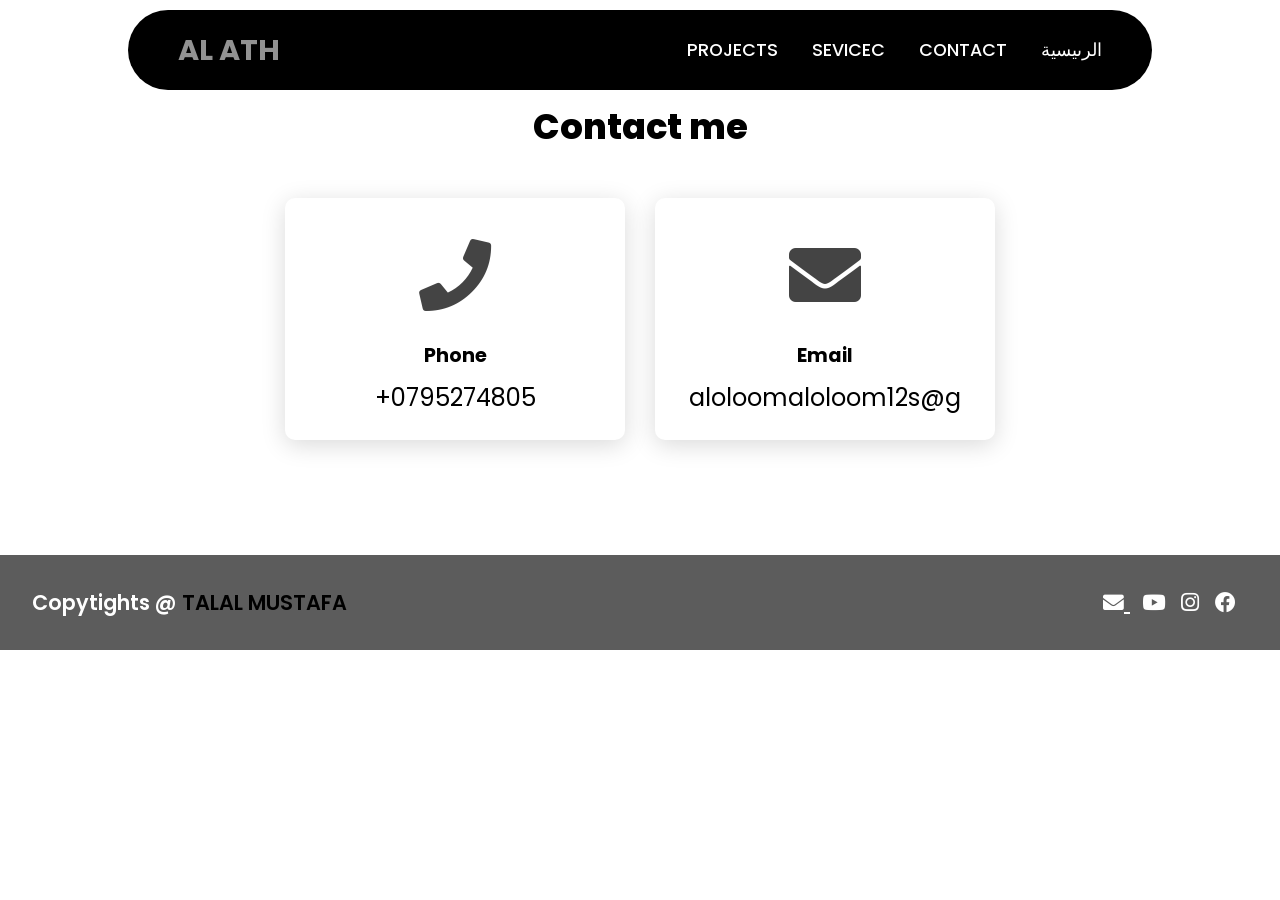
==== k.html @ d2c0e704 "al ath al ath" ====
<!DOCTYPE html>
<html lang="en">
<head>
       <meta charset="UTF-8">
<meta http-equiv="X-UA-Compatible" content="IE=edge">
<meta name="viewport" content="width=device-width, initial-scale=1.0">
<link rel="stylesheet" href="https://cdnjs.cloudflare.com/ajax/libs/font-awesome/5.15.4/css/all.min.css">
<link rel="stylesheet" href="style.css">
<title>al ath</title>
</head>
<body>
        <header>
       <a href="index.html" class="logo">Al Ath</a>
       <nav class="navigation">
        
        <a href="PROJECTS.html">PROJECTS</a>
        <a href="SERVE.HTML">SEVICEC</a>
        <a href="#contact">CONTACT</a>
        <a href="index.html">الرىيسية</a>
        </nav>
    </header>

    <section class="cards contact" id="contact">
    <h2 class="title">Contact me</h2>
    <div class="content">
        <div class="card">
            <div class="icon">
                <i class="fas fa-phone"></i>


            </div>
            <div class="info">
                <h3>Phone </h3>
                <p>+0795274805</p>

            </div>

        </div>
           <div class="card">
            <div class="icon">
                <i class="fas fa-envelope"></i>



            </div>
            <div class="info">
                <h3>Email </h3>
                <p>aloloomaloloom12s@g</p>

            </div>

        </div>

    </div>
</div>

</section>


        <footer class="footer">
    <p class="footer-title">Copytights @ <span>TALAL MUSTAFA</span></p>
    <div class="socialicon">
        <a href="https://mail.google.com/mail/?view=cm&fs=1&to=aloloomaloloom12@gmail.com" target="_blank">
    <i class="fas fa-envelope"></i>
</a>

        <a href="http://www.youtube.com/@AloloomAloloom"><i class="fab fa-youtube"></i></a>
        <a href="https://www.instagram.com/aloloomaloloom12/?hl=en"><i class="fab fa-instagram"></i></a>
        <a href="https://www.facebook.com/profile.php?id=61588192769594"><i class="fab fa-facebook"></i></a>
    </div>

</footer>
    
</body>
</html>
---- style.css ----
@import url('https://fonts.googleapis.com/css2?family=Poppins:wght@100;200;300;400;500;600;700;800;900&display=swap');



*{
   font-family: 'Poppins', sans-serif;
  margin: 0;
  padding: 0;
box-sizing: border-box;
scroll-behavior: smooth;

}


  


header{
    background-color: #000000;
    width: 80%;
    height: 80px;
    position: fixed;
    z-index: 999;
    display: flex;
    justify-content: space-between;
    align-items: center;
    padding: 10px 50px;
    border-radius: 40px;
    left: 10%;
    top: 10px;
    animation: flyIn 2s ease-in-out;
}

@keyframes flyIn {
    from {
        transform: translateX(-100%);
        opacity: 0;
    }
    to {
        transform: translateX(0);
        opacity: 1;
    }
    padding: 10px 50px;
    border-radius: 40px;
    left: 10%;
    top: 10px;
    animation: flyIn 2s ease-in-out;
}

@keyframes flyIn {
    from {
        transform: translateX(-100%);
        opacity: 0;
    }
    to {
        transform: translateX(0);
        opacity: 1;
    }
}





.logo{
    text-decoration: none;
      color: #929292;
      text-transform: uppercase;
      font-weight: 700;
      font-size: 1.8em;
}

.navigation a{
   color: #ffffff;
   text-decoration: none;
   font-size: 1.1em;
   font-weight: 500;
   padding-left: 30px;
   
}

.navigation a:hover{
    color: #928888;
}



section{
    padding: 100px 200px;
    
}

.main{
    background-color: #3d3d3f;
    width: 100%;
    min-height: 100vh;
    display: flex;
    align-items: center;
    background: url(images/ن.png ) no-repeat;
    background-size: cover;
    background-position: center;
    background-attachment: fixed;
}

.main h2{
    color: #fff;
    font-size: 1.4em;
    font-weight: 500;
}

.main h2 span{
    display: inline-block;
    margin-top: 10px;
    color: #000000;
    font-size: 3em;
    font-weight: 600;
}

.main h3{
    color: #fff;
    font-size: 2em;
    font-weight: 700;
    letter-spacing: 1px;
    margin-top: 10px;
    margin-bottom: 30px;
}

.main-btn{
    color: #fff;
    background-color: #a1a2a3;
    text-decoration: none;
    font-size: 1.1em;
    font-weight: 600;
    display: inline-block;
    padding: 0.9375em 2.1875em;
    letter-spacing: 1px;
    border-radius: 15px;
    margin-bottom: 40px;
    transition: 0.7s ease;

}

.main-btn:hover{
    background-color: #444444;
    transform: scale(1.1);
}

.socialicon a{
    color: #fff;
    font-size: 1.7em;
    padding-right: 30px;
    
}

.title{
    display:flex;
    justify-content: center;
    color: #000000;
    font-size: 2.2em;
    font-weight: 800;
    margin-bottom: 30px;
}

.content{
    display: flex;
    justify-content: center;
    flex-direction: row;
    flex-wrap: wrap;
}

.card{
    background-color: #fff;
    width: 21.25em;
    box-shadow: 0 5px 25px rgba(1 1 1 / 15%);
    border-radius: 10px;
    padding: 25px;
    margin: 15px;
    transition: 0.7s ease;
}

.card:hover{
    transform: scale(1.1);
}

.icon{
    color: #444;
    font-size: 8em;
    text-align: center;
}

.info {
    text-align: center;

}

.info h3{
    color: #000000;
    font-size: 1.2em;
    font-weight: 700;
    margin: 10px;
}

.projects{
    background-color: #929292;
}

.projects .content{
    margin-top: 30px;

}

.project-card {
    background-color: #fff;
    border: 1px solid #fff;
    min-height: 14em;
    width: 23em;
    overflow: hidden;
    border-radius: 10px;
    margin: 20px;
    transition: 0.7s ease;
}

.project-card:hover{
    transform: scale(1.1);
   
}

.project-card:hover .project-image{
    opacity: 0.9;
}

.project-image img{
    width: 100%
    
}

.project-info{
    padding: 1em;
}

.project-category{
    font-size: 0.8 em;
    color: #000;
}

.project-title{
    display: flex;
    justify-content: space-between;
    text-transform: uppercase;
    font-weight: 800;
    margin-top: 10px;

}

.more-details{
    text-decoration: none;
    color: #000;

}

.more-details:hover{
    color: #5c5c5c;
}

.contact .icon{
    font-size: 4.5em;
}

.contact .info h3{
    color: #000000;
}

.contact .info p{
    font-size: 1.5em;
}

.footer{
    background-color: #5c5c5c;
    color: #fff;
    padding: 2em;
    display: flex;
    justify-content: space-between;
}

.footer-title{
    font-size: 1.3em;
    font-weight: 600;
}

.footer-title span{
    color: #000000;
}

.footer .socialicon a{
    
    font-size: 1.3em;
    padding: 0 12px 0 0;
    
}

@media (max-width:1023px){
    header{
        padding: 12px 20px;
    }

    .navigation a{
        padding-left: 10px;
        
    }

    .title{
        font-size: 1.8em;
    }

    section{
        padding: 80px 20px;
    }

    .main-content h2{
        font-size: 1em;
    }

    .main-content h3{
        font-size: 1.6em;
    }

    .content{
        flex-direction: column;
        align-items: center;
    }
}

@media (max-width:641px){
    body{
        font-size: 12px;
    }

    .main-content h2{
        font-size: 0.8em;
    }

    .main-content h3{
        font-size: 1.4em;
    }

}

@media (max-width:300px){
    body{
        font-size: 10px;
    }

    
}
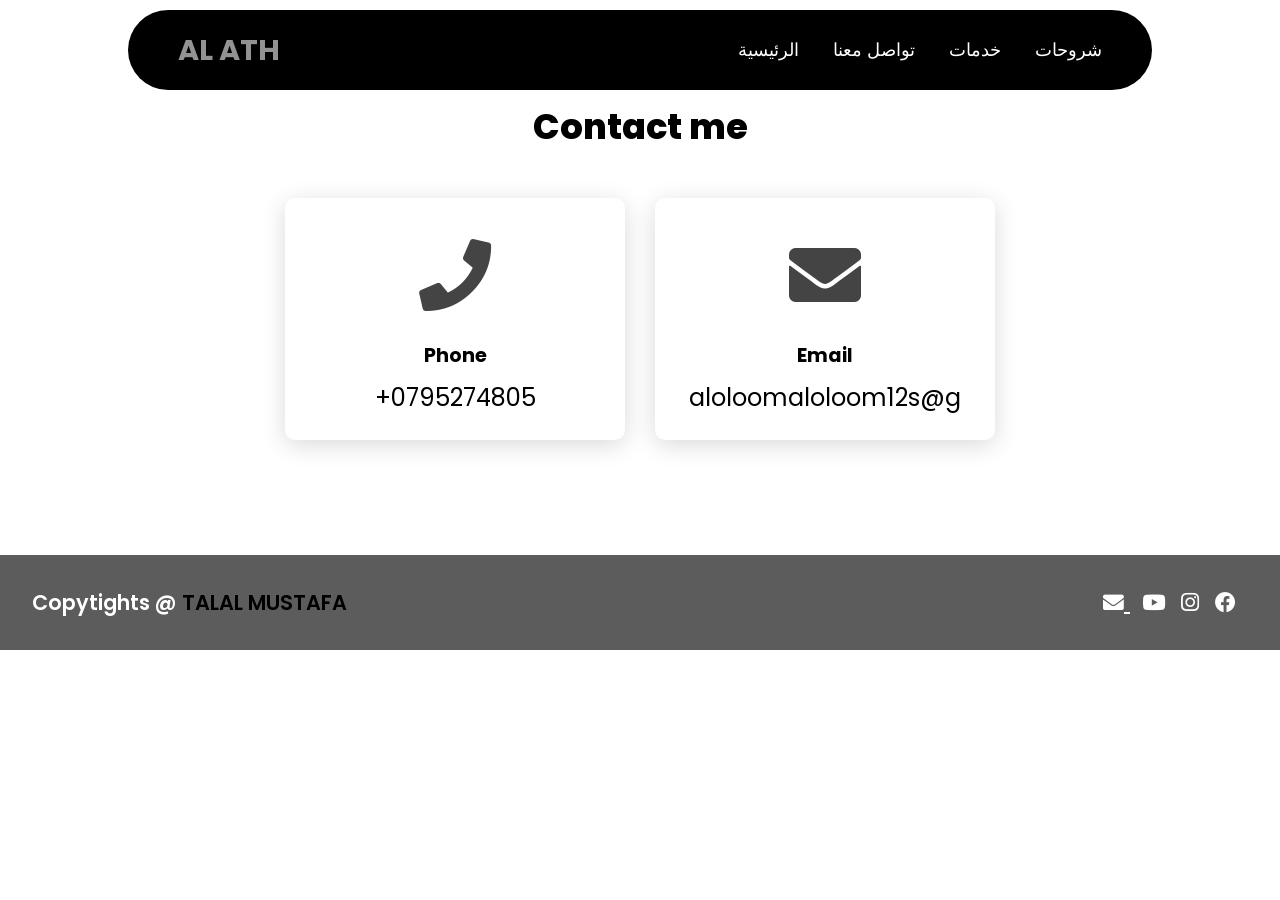
==== commit 56950198: "الحث الحث" ====
--- a/k.html
+++ b/k.html
@@ -13,10 +13,10 @@
        <a href="index.html" class="logo">Al Ath</a>
        <nav class="navigation">
         
-        <a href="PROJECTS.html">PROJECTS</a>
-        <a href="SERVE.HTML">SEVICEC</a>
-        <a href="#contact">CONTACT</a>
-        <a href="index.html">الرىيسية</a>
+        <a href="PROJECTS.html">شروحات</a>
+        <a href="SERVE.HTML">خدمات</a>
+        <a href="#contact">تواصل معنا</a>
+        <a href="index.html">الرئيسية</a>
         </nav>
     </header>
 
